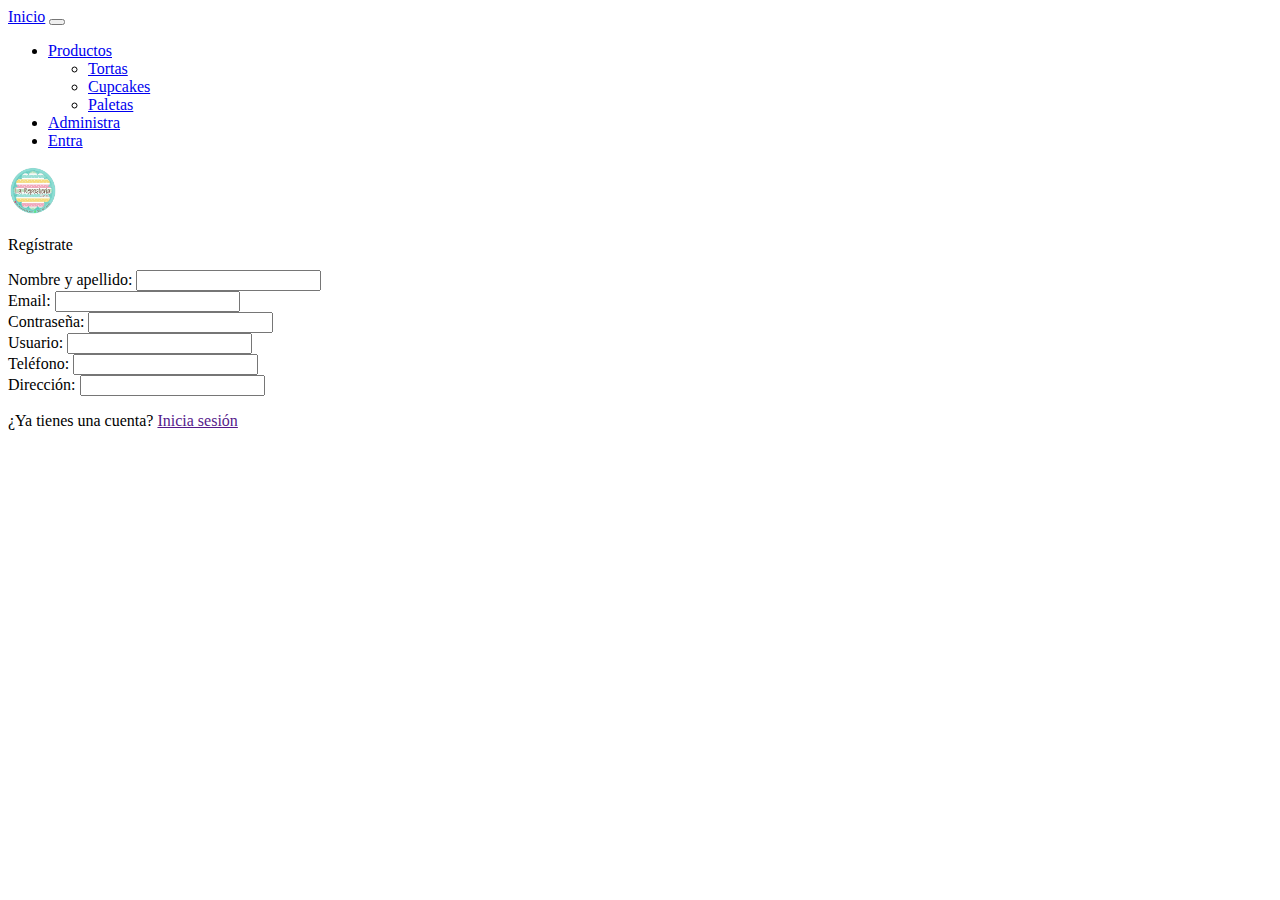
==== registrate.html @ 2b140ae6 "Add files via upload" ====
<!DOCTYPE html>
<html lang="en">
<head>
    <meta charset="UTF-8">
    <meta name="viewport" content="width=device-width, initial-scale=1.0">
    <title>La Repostería Sahagún</title>
    <link rel="icon" href="img/logo.ico">
    <link href="https://cdn.jsdelivr.net/npm/bootstrap@5.3.2/dist/css/bootstrap.min.css" rel="stylesheet" integrity="sha384-T3c6CoIi6uLrA9TneNEoa7RxnatzjcDSCmG1MXxSR1GAsXEV/Dwwykc2MPK8M2HN" crossorigin="anonymous">
    <script src="https://cdn.jsdelivr.net/npm/bootstrap@5.3.2/dist/js/bootstrap.bundle.min.js" integrity="sha384-C6RzsynM9kWDrMNeT87bh95OGNyZPhcTNXj1NW7RuBCsyN/o0jlpcV8Qyq46cDfL" crossorigin="anonymous"></script>
    <link rel="stylesheet" href="https://cdn.jsdelivr.net/npm/bootstrap-icons@1.11.1/font/bootstrap-icons.css">
    <link rel="preconnect" href="https://fonts.googleapis.com">
    <link rel="preconnect" href="https://fonts.gstatic.com" crossorigin>
    <link href="https://fonts.googleapis.com/css2?family=Ephesis&family=Roboto:wght@100&family=Sometype+Mono&display=swap" rel="stylesheet">
</head>
<body>
    <div class="container-fluid">
        


        <div class="row nav">
            <div class="col-md-12">
            <nav class="navbar navbar-expand-lg">
              <div class="container-fluid">
                <a class="navbar-brand" href="index.html">Inicio</a>
                <button class="navbar-toggler" type="button" data-bs-toggle="collapse" data-bs-target="#navbarSupportedContent" aria-controls="navbarSupportedContent" aria-expanded="false" aria-label="Toggle navigation">
                  <span class="navbar-toggler-icon"></span>
                </button>
                <div class="collapse navbar-collapse" id="navbarSupportedContent">
                  <ul class="navbar-nav me-auto mb-2 mb-lg-0">
                    <li class="nav-item dropdown">
                      <a class="nav-link dropdown-toggle" href="#" role="button" data-bs-toggle="dropdown" aria-expanded="false">
                        Productos
                      </a>
                      <ul class="dropdown-menu">
                        <li><a class="dropdown-item" href="tortas.html">Tortas</a></li>
                        <li><a class="dropdown-item" href="cupcakes.html">Cupcakes</a></li>
                        <li><a class="dropdown-item" href="paletas.html">Paletas</a></li>
                      </ul>
                    </li>
                    <li class="nav-item">
                      <a class="nav-link" aria-current="page" href="distribuye.html">Administra</a>
                    </li>
                    <li class="nav-item">
                      <a class="nav-link" href="registrate.html">Entra</a>
                    </li>
                  </ul>
                  <form class="d-flex" role="search">
                    <a class="navbar-brand" href="index.html">
                      <img src="img/logo.png" alt="Bootstrap" width="50" height="50">
                    </a>
                  </form>
                </div>
              </div>
            </nav>
            </div>
        </div>

        <div class="row">
            <div class="col-12">
                <p class="text-center" id="title">Regístrate</p>
                <div class="text-center"><label>Nombre y apellido:</label> <input type="text"></div>
                <div class="text-center"><label>Email:</label> <input type="email"></div>
                <div class="text-center"><label>Contraseña:</label> <input type="password"></div>
                <div class="text-center"><label>Usuario:</label> <input type="text"></div>
                <div class="text-center"><label>Teléfono:</label> <input type="number"></div>
                <div class="text-center"><label>Dirección:</label> <input type="text"></div>
            </div>
        </div>
        
        <div class="row">
            <div class="col-12">
                <p>¿Ya tienes una cuenta? <a href="">Inicia sesión</a></p>
            </div>
        </div>
    </div>
</body>
</html>
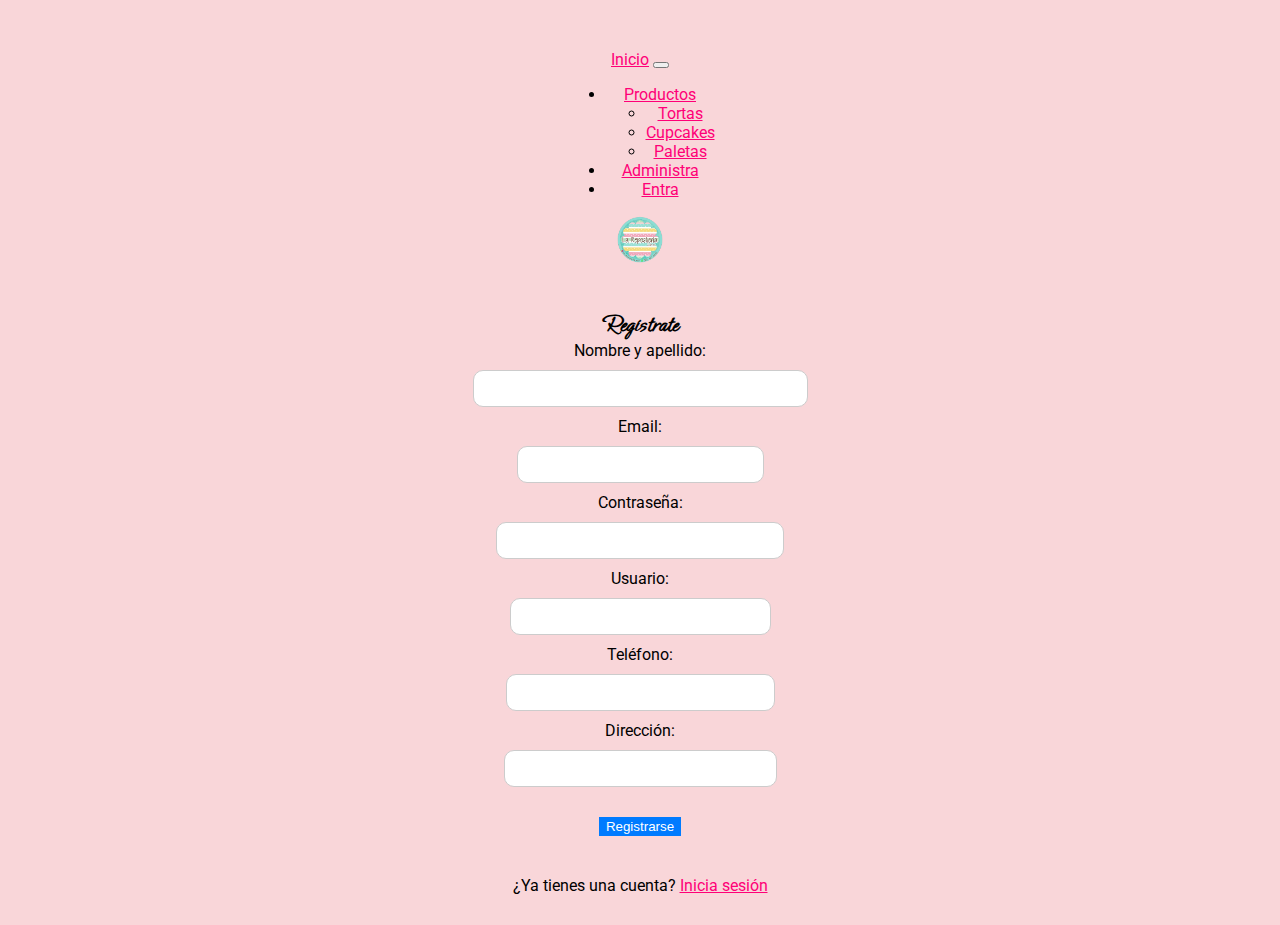
==== commit c91ea3dd: "cambis en estilo y html" ====
--- a/registrate.html
+++ b/registrate.html
@@ -4,6 +4,7 @@
     <meta charset="UTF-8">
     <meta name="viewport" content="width=device-width, initial-scale=1.0">
     <title>La Repostería Sahagún</title>
+    <link rel="stylesheet" type="text/css" href="css/estilos_entra.css">
     <link rel="icon" href="img/logo.ico">
     <link href="https://cdn.jsdelivr.net/npm/bootstrap@5.3.2/dist/css/bootstrap.min.css" rel="stylesheet" integrity="sha384-T3c6CoIi6uLrA9TneNEoa7RxnatzjcDSCmG1MXxSR1GAsXEV/Dwwykc2MPK8M2HN" crossorigin="anonymous">
     <script src="https://cdn.jsdelivr.net/npm/bootstrap@5.3.2/dist/js/bootstrap.bundle.min.js" integrity="sha384-C6RzsynM9kWDrMNeT87bh95OGNyZPhcTNXj1NW7RuBCsyN/o0jlpcV8Qyq46cDfL" crossorigin="anonymous"></script>
@@ -64,6 +65,10 @@
                 <div class="text-center"><label>Usuario:</label> <input type="text"></div>
                 <div class="text-center"><label>Teléfono:</label> <input type="number"></div>
                 <div class="text-center"><label>Dirección:</label> <input type="text"></div>
+                <div class="text-center"><br>
+                  <button type="submit" class="btn btn-primary">Registrarse</button>
+              </div>
+              
             </div>
         </div>
         
--- a/css/estilos_entra.css
+++ b/css/estilos_entra.css
@@ -0,0 +1,64 @@
+body, h1, h2, h3, p, input {
+    margin: 0;
+    padding: 0;
+}
+
+body {
+    font-family: 'Roboto', sans-serif; 
+    background-color: #f9d6d9; 
+}
+
+.container-fluid {
+    padding: 20px;
+}
+
+input {
+    width: 100%;
+    padding: 10px;
+    margin: 10px 0;
+    border: 1px solid #ccc;
+    border-radius: 10px; 
+    box-sizing: border-box;
+}
+
+.col-12 {
+    display: flex;
+    flex-direction: column;
+    align-items: center;
+    justify-content: center;
+}
+.btn-primary {
+    background-color: #007bff;
+    color: #fff;
+    border: 1px solid #007bff;
+}
+.btn-primary:hover {
+    background-color: #0056b3;
+    border-color: #0056b3;
+}
+
+
+#title {
+    font-family: 'Ephesis', cursive; 
+    font-size: 24px;
+    font-weight: bold;
+}
+a {
+    color: #ff0077; 
+}
+
+.row {
+    display: flex;
+    justify-content: center;
+    align-items: center;
+    text-align: center;
+}
+
+.row > div {
+    margin: 10px;
+}
+
+.row:last-child {
+    margin-top: 20px;
+}
+
